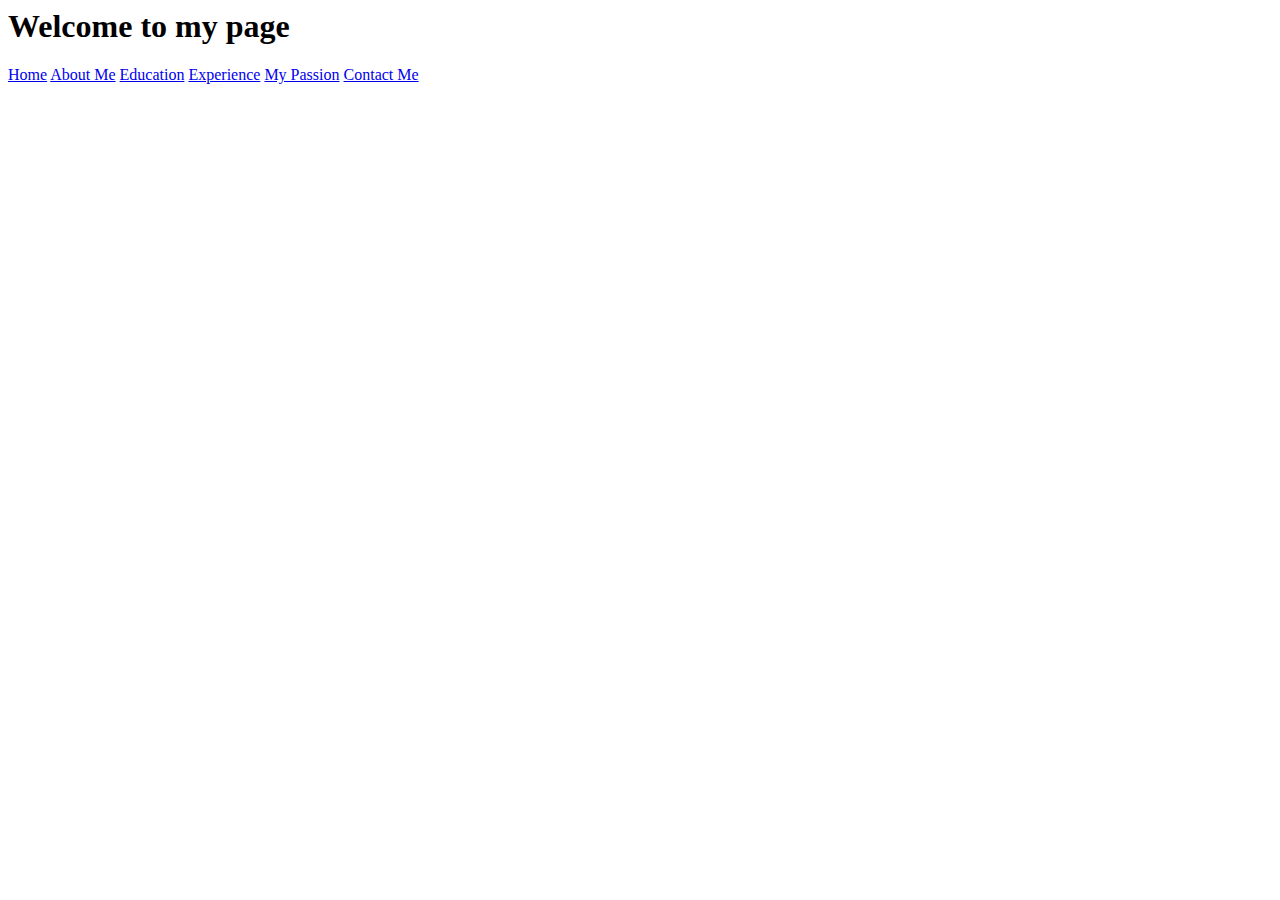
==== IMS456 D2BA2424A IDIVIDUAL/index.html @ adb8e0f6 "Add files via upload" ====
<html>
<head>
    <title>Welcom to My Personal Page</title>
    <link rel="stylesheet" type="text/css" href="css/style.css">
</head>
<body>
<h1>Welcome to my page</h1>

<a href="index.html">Home</a>
<a href="biodata.html">About Me</a>
<a href="education.html">Education</a>
<a href="experience.html">Experience</a>
<a href="mypassion.html">My Passion</a>
<a href="contact.html">Contact Me</a>

</body>
</html>
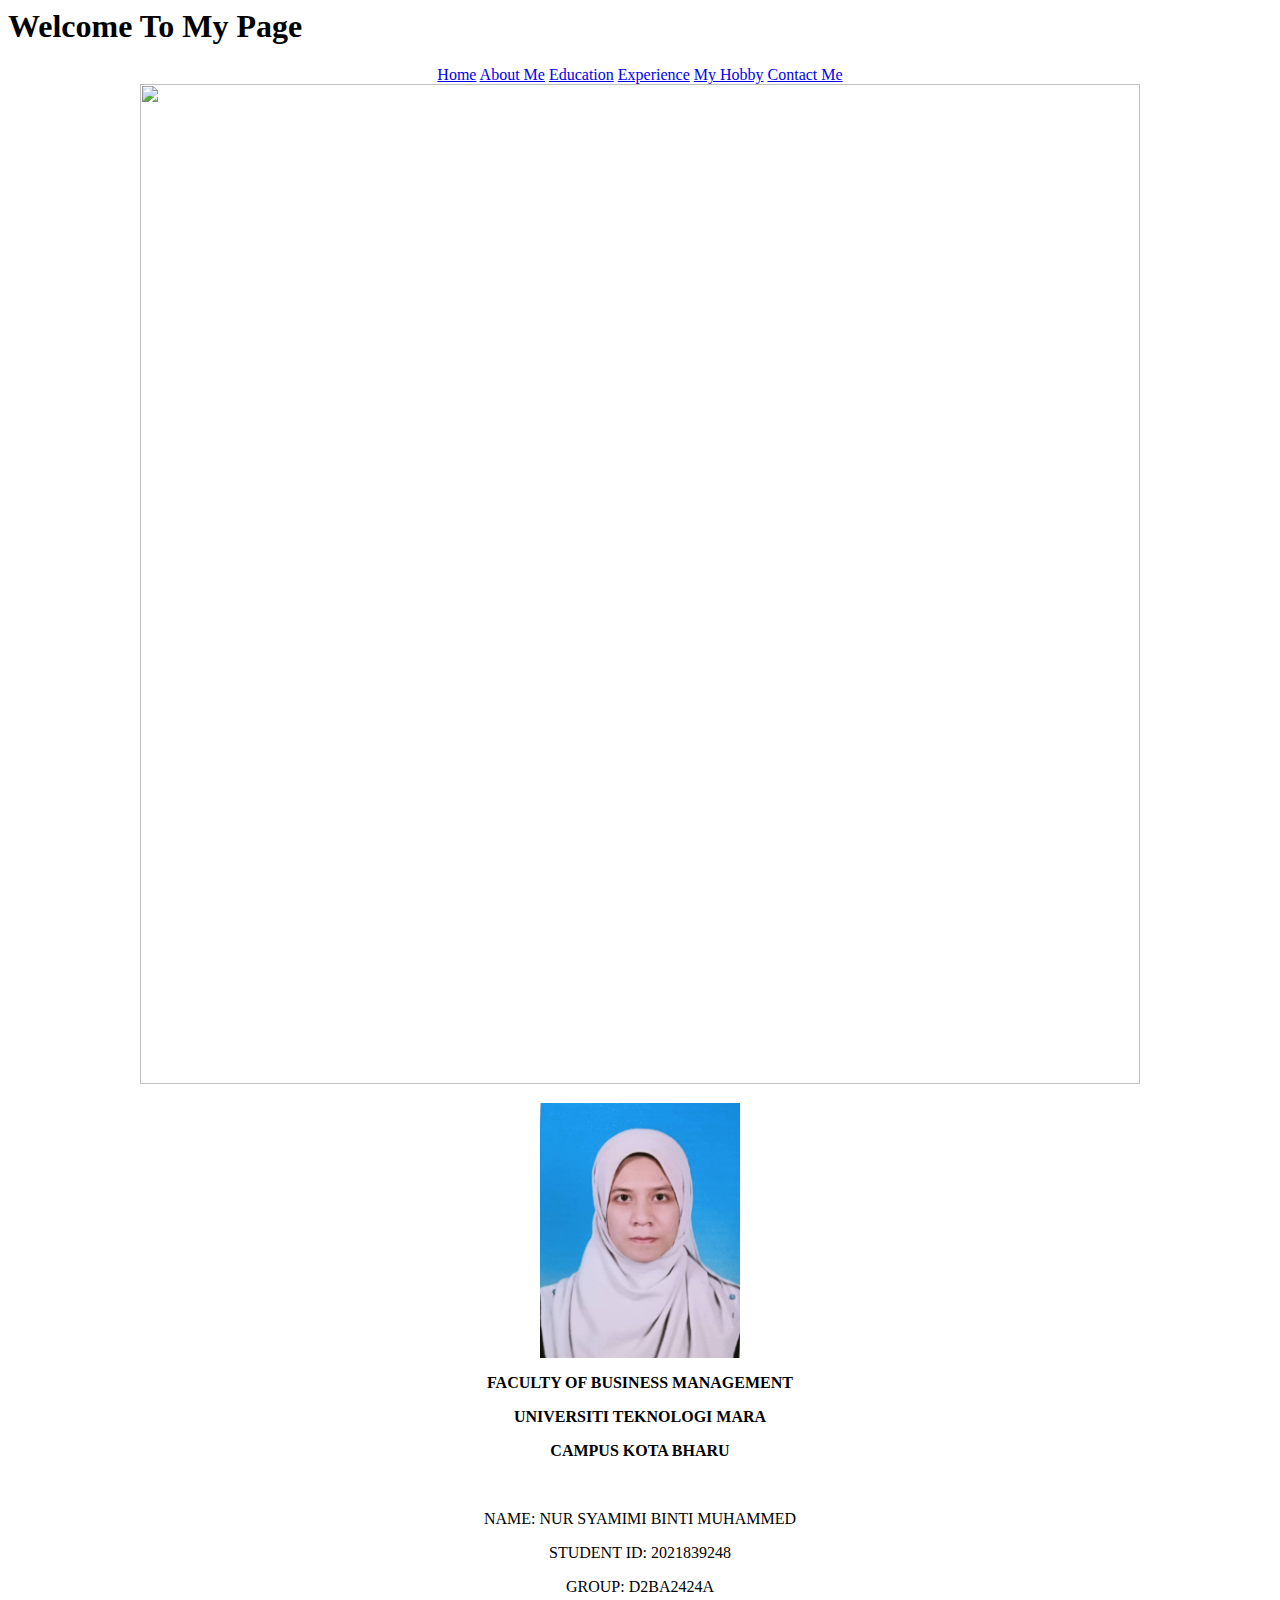
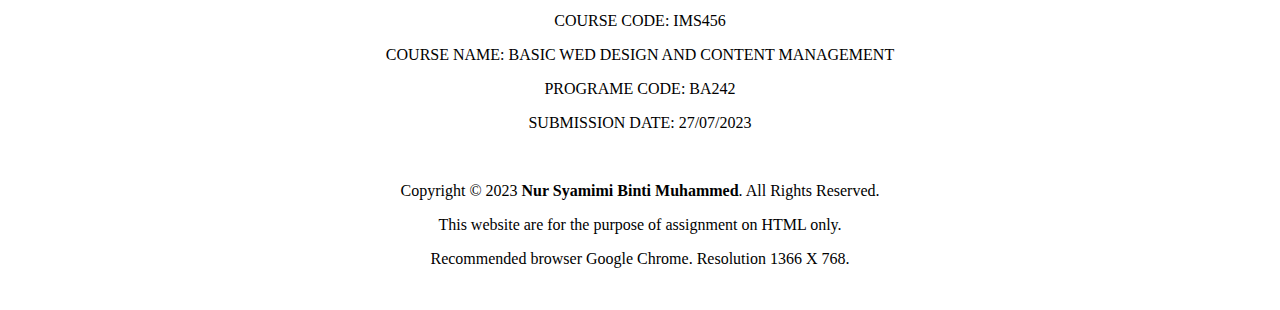
==== commit f5f020b3: "Add files via upload" ====
--- a/IMS456 D2BA2424A IDIVIDUAL/index.html
+++ b/IMS456 D2BA2424A IDIVIDUAL/index.html
@@ -4,14 +4,49 @@
     <link rel="stylesheet" type="text/css" href="css/style.css">
 </head>
 <body>
-<h1>Welcome to my page</h1>
+<h1>Welcome To My Page</h1>
 
+<!--header-->
+<div class="header">
+<div style="text-align: center;">
 <a href="index.html">Home</a>
 <a href="biodata.html">About Me</a>
 <a href="education.html">Education</a>
 <a href="experience.html">Experience</a>
-<a href="mypassion.html">My Passion</a>
+<a href="myhobby.html">My Hobby</a>
 <a href="contact.html">Contact Me</a>
+</div>
+<!--end of header-->
+
+<div align="center">
+    <div class="slider">
+    <img src="images/WC.jpg" width="1000px">
+    </div>
+</div>
+<div class="images">
+    <img src="Images/pasport.jpeg" width="200px" style="display: block;margin-left: auto; margin-right: auto; padding-top: 0.5cm;">
+</div>
+
+
+
+<div class="Content">
+<div align="center">
+    <p><b>FACULTY OF BUSINESS MANAGEMENT</b></p>
+    <p><b>UNIVERSITI TEKNOLOGI MARA</b></p>
+    <p><b>CAMPUS KOTA BHARU</b></p>
+<br>
+    <p>NAME: NUR SYAMIMI BINTI MUHAMMED</p>
+    <p>STUDENT ID: 2021839248</p>
+    <p>GROUP: D2BA2424A</p>
+    <p>COURSE CODE: IMS456</p>
+    <p>COURSE NAME: BASIC WED DESIGN AND CONTENT MANAGEMENT</p>
+    <p>PROGRAME CODE: BA242</p>
+    <p>SUBMISSION DATE: 27/07/2023</p>
+<br>
+    <p>Copyright © 2023 <b>Nur Syamimi Binti Muhammed</b>. All Rights Reserved.</p>
+   <p>This website are for the purpose of assignment on HTML only.</p>
+   <p>Recommended browser Google Chrome. Resolution 1366 X 768.</p>
+<br>
 
 </body>
 </html>